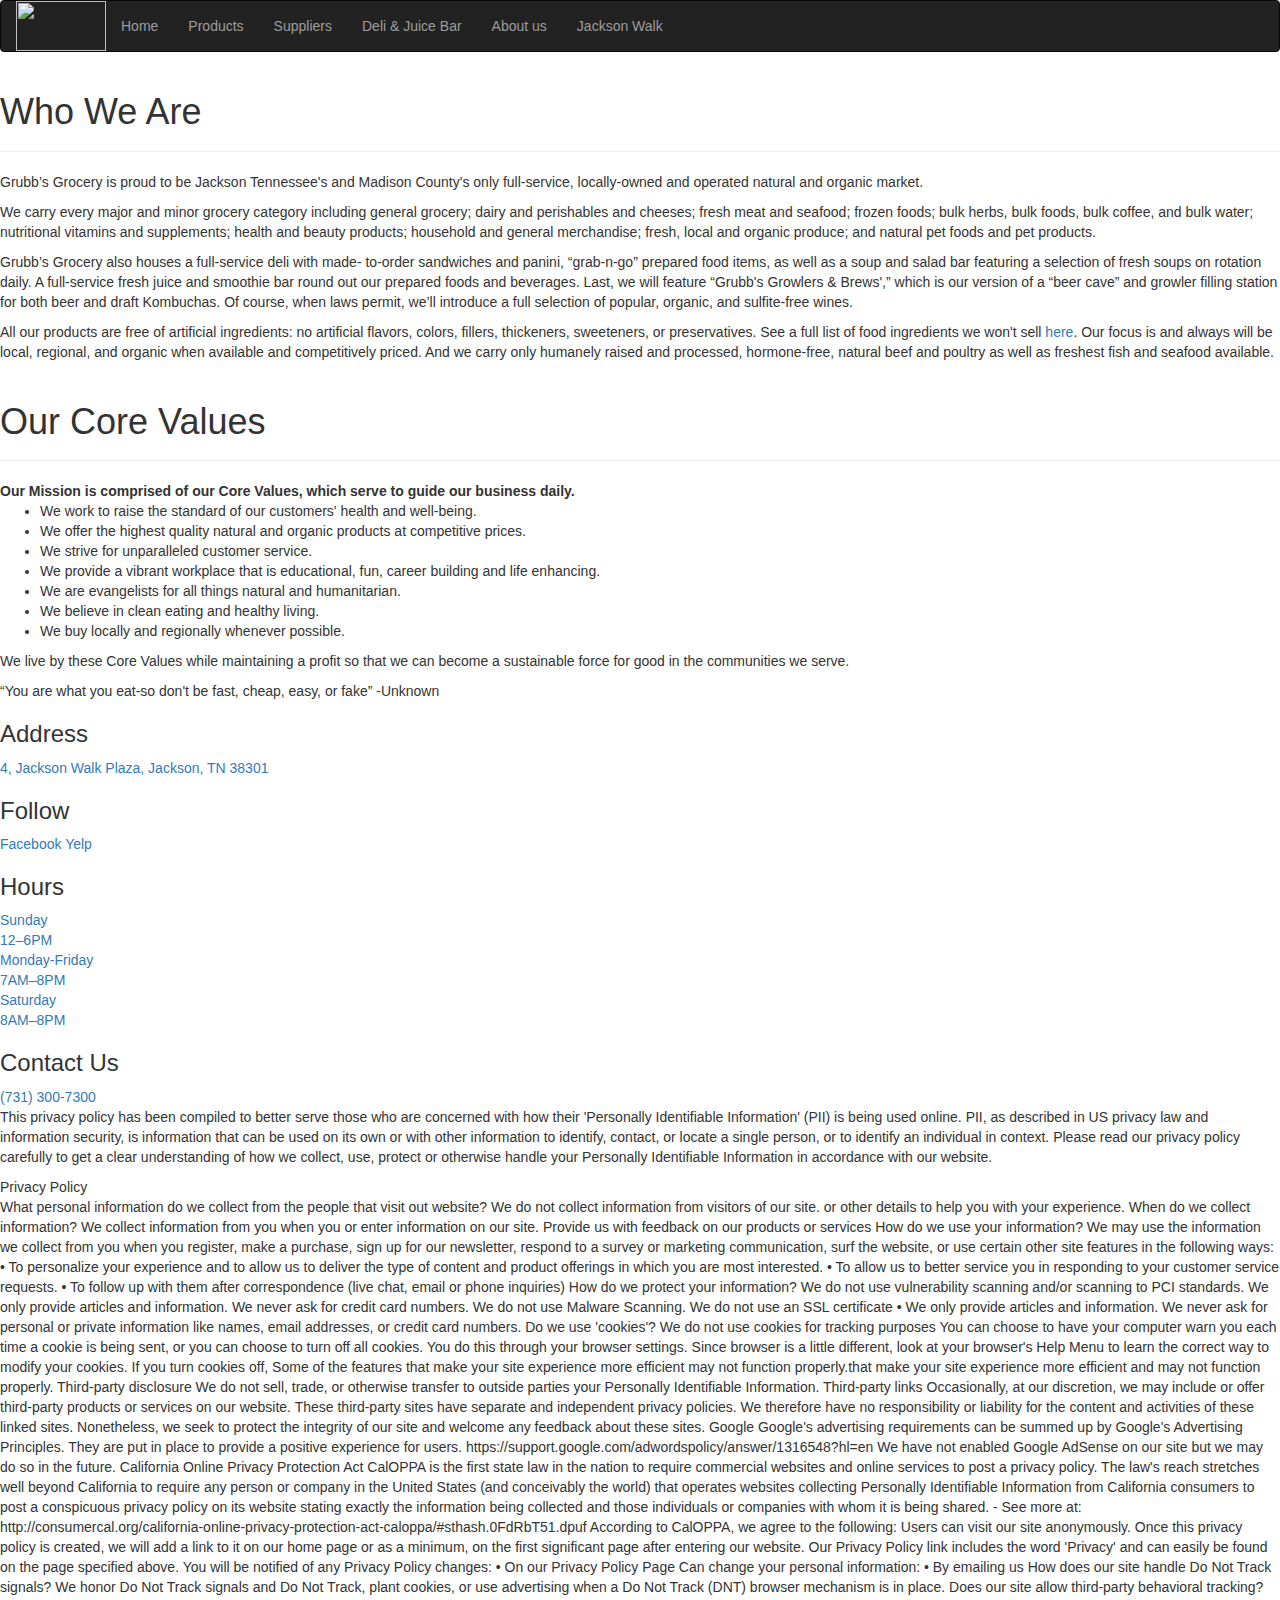
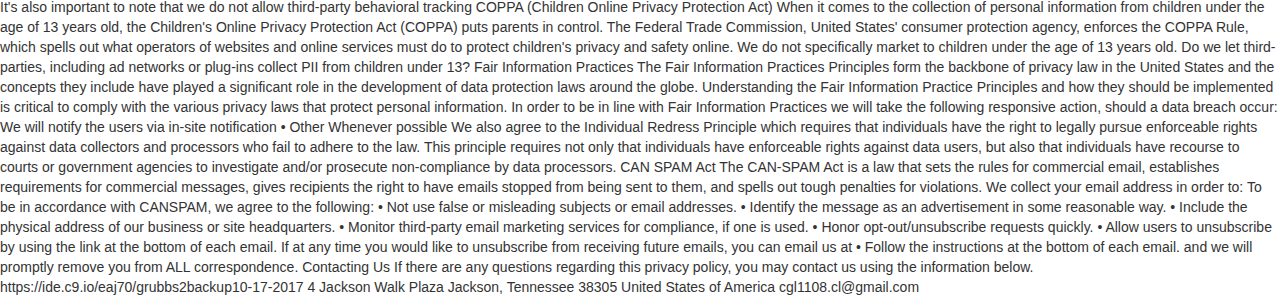
==== About.html @ 8eeb97fa "Update About.html" ====
<!DOCTYPE html>

<html lang="en">
  

<head>
    <meta charset="utf-8">
    <meta http-equiv="X-UA-Compatible" content="IE=edge">
    <meta name="viewport" content="width=device-width, initial-scale=1">
    <meta name="description" content="Grubb's Grocery Website">
    <meta name="author" content="Wesley King, Eric Jeffords, and Cameron Lewis">

    <title>Grubb's Grocery</title>

    <!-- Bootstrap Core CSS -->
    <link href="bootstrap.css" rel="stylesheet">

    <!-- Custom CSS -->
    <link href="style.css" rel="stylesheet">

    <!-- Custom Fonts -->
    <link href="http://fonts.googleapis.com/css?family=Lato:300,400,700,300italic,400italic,700italic" rel="stylesheet" type="text/css">

    <link href="https://fonts.googleapis.com/css?family=Josefin+Slab" rel="stylesheet">

    <link href="https://fonts.googleapis.com/css?family=Righteous" rel="stylesheet">

    <link href="https://fonts.googleapis.com/css?family=Jura" rel="stylesheet">

    <link href="https://fonts.googleapis.com/css?family=Federo|Oxygen" rel="stylesheet">

    <link href="https://fonts.googleapis.com/css?family=Archivo+Black" rel="stylesheet">

    <link href="https://fonts.googleapis.com/css?family=Fjalla+One" rel="stylesheet">
  <!-- New Navbar Header-->


<body>
<div class="body">
<nav class="navbar navbar-inverse">
  <div class="container-fluid">
     <div class="navbar-header">
   <div class="site-branding">
   <img width="90" height="50" src="grubbs logo.png" class="custom-logo" alt="" itemprop="logo">
    </div>
    </div>
    <ul class="nav navbar-nav">
     <li><a href="index.html">Home</a></li>
          <li><a href="Products.html">Products</a></li>
          <li><a href="Suppliers.html">Suppliers</a></li>
          <li><a href="Deli.html">Deli & Juice Bar</a></li>
          <li><a href="About.html">About us</a></li>
          <li><a href="walk.html">Jackson Walk</a></li>
        </ul>
      </li>
   </a>
  </div>
     
  <link rel="stylesheet" href="https://maxcdn.bootstrapcdn.com/bootstrap/3.3.7/css/bootstrap.min.css">
  <script src="https://ajax.googleapis.com/ajax/libs/jquery/3.2.1/jquery.min.js"></script>
  <script src="https://maxcdn.bootstrapcdn.com/bootstrap/3.3.7/js/bootstrap.min.js"></script>
  </nav>
  </head>
<main class="site-body">

	  <header class="page-header">
			<div class="about-title">
				<h1>Who We Are</h1>
			</div>
		</header>

		
		

		<div class="location">
			<div class="about-food">
				<p>Grubb’s Grocery is proud to be Jackson Tennessee's and Madison County's only full-service, 
locally-owned and operated natural and organic market.</p>

<p>We carry every major and minor grocery category including general grocery; dairy and perishables and cheeses; fresh meat and seafood; frozen foods; bulk 
herbs, bulk foods, bulk coffee, and bulk water; nutritional vitamins and supplements; health and 
beauty products; household and general merchandise; fresh, local and organic produce; and 
natural pet foods and pet products.</p> 

<p></p>Grubb’s Grocery also houses a full-service deli with made-
to-order sandwiches and panini, “grab-n-go” prepared food items, as well as a soup and salad 
bar featuring a selection of fresh soups on rotation daily. A full-service fresh juice and smoothie 
bar round out our prepared foods and beverages. Last, we will feature “Grubb's Growlers &amp; Brews',” which is our version of a “beer cave” and growler filling station for both beer and 
draft Kombuchas. Of course, when laws permit, we’ll introduce a full selection of popular, organic, and sulfite-free 
wines.<p></p>

<p>All our products are free of artificial ingredients: no artificial flavors, colors, fillers, thickeners, 

sweeteners, or preservatives. See a full list of food ingredients we won't sell 
<a href="http://grubbsgrocery.com/food-ingredients-we-wont-sell" target="blank">here</a>. 
Our focus is and always will be local, regional, and organic when available and competitively priced. 
And we carry only humanely raised and processed, hormone-free, natural beef and poultry as well as 
freshest fish and seafood available.</p>




			</div>
		</div>	

	</main>

 
 <main class="values">

		<header class="page-header ">
			<div class="about-values">
				<h1>Our Core Values</h1>
			</div>
		</header>

		<div class="core">
			<div class="core-values">
				<b>Our Mission is comprised of our Core Values, which serve to guide our business daily.</b>
<ul>
  <li>We work to raise the standard of our customers' health and well-being.</li>
  <li>
    We offer the highest quality natural and organic products at competitive prices.</li>
  <li>We strive for unparalleled customer service.</li>
  <li>We provide a vibrant workplace that is educational, fun, career building and life enhancing.</li>
  <li>We are evangelists for all things natural and humanitarian.</li>
  <li>We believe in clean eating and healthy living.</li>
  <li>We buy locally and regionally whenever possible.</li>
</ul>
<p>
We live by these Core Values while maintaining a profit so that we can become a sustainable force for good in the communities we serve.</p>

			</div>
		</div>

	</main>
	
	<main class="site-body">

		
		

	
  
<div class="parallax"></div>



   <!-- start of footer-->
   
    <div id="footer">
      
      <div class="tomottoWrap">
        
        <div id="tomotto">
          “You are what you eat-so don't be fast, cheap, easy, or fake” -Unknown
        </div>
        
      </div>
      
        <div class="lookWrap">
          
          <div id="look">
            
            <div class="footersection">
              <h3>Address</h3>
              <a>4, Jackson Walk Plaza, Jackson, TN 38301</a>
            </div>
            
      <!-- style for links. They dont go in CSS-->
    
              <div class="footersection">
               <h3>Follow</h3>
                 <a href="https://m.facebook.com/GrubbsGrocery/">Facebook</a>
                 <a href="https://m.yelp.com/biz/grubbs-grocery-jackson">Yelp</a>
              </div>
     
              <div class="footersection">
                <h3>Hours</h3>
                  <a>Sunday
                  <br>12–6PM
                  <br>Monday-Friday 
                  <br>7AM–8PM
                  <br>Saturday	
                  <br>8AM–8PM</a>
              </div>  
      
              <div class="footersection">
                <h3>Contact Us</h3>
                  <a>(731) 300-7300</a>
              </div> 
              
          </div>
  
        </div>
<!-- end of footer-->
  <div class="privacy">
  <p>This privacy policy has been compiled to better serve those who are concerned with how their 'Personally Identifiable Information' (PII) is being used online. PII, as described in US privacy law and information security, is information that can be used on its own or with other information to identify, contact, or locate a single person, or to identify an individual in context. Please read our privacy policy carefully to get a clear understanding of how we collect, use, protect or otherwise handle your Personally Identifiable Information in accordance with our website.</p>   
  </div>
<div class="dropdown">
  <span>Privacy Policy</span>
  <div class="dropdown-content">
    <p>What personal information do we collect from the people that visit out website?

We do not collect information from visitors of our site.
or other details to help you with your experience.

When do we collect information?

We collect information from you when you or enter information on our site.

Provide us with feedback on our products or services 
How do we use your information?

We may use the information we collect from you when you register, make a purchase, sign up for our newsletter, respond to a survey or marketing communication, surf the website, or use certain other site features in the following ways:

      • To personalize your experience and to allow us to deliver the type of content and product offerings in which you are most interested.
      • To allow us to better service you in responding to your customer service requests.
      • To follow up with them after correspondence (live chat, email or phone inquiries)

How do we protect your information?

We do not use vulnerability scanning and/or scanning to PCI standards.
We only provide articles and information. We never ask for credit card numbers.
We do not use Malware Scanning.

We do not use an SSL certificate
      • We only provide articles and information. We never ask for personal or private information like names, email addresses, or credit card numbers.

Do we use 'cookies'?

We do not use cookies for tracking purposes

You can choose to have your computer warn you each time a cookie is being sent, or you can choose to turn off all cookies. You do this through your browser settings. Since browser is a little different, look at your browser's Help Menu to learn the correct way to modify your cookies.

If you turn cookies off, Some of the features that make your site experience more efficient may not function properly.that make your site experience more efficient and may not function properly.


Third-party disclosure

We do not sell, trade, or otherwise transfer to outside parties your Personally Identifiable Information.

Third-party links

Occasionally, at our discretion, we may include or offer third-party products or services on our website. These third-party sites have separate and independent privacy policies. We therefore have no responsibility or liability for the content and activities of these linked sites. Nonetheless, we seek to protect the integrity of our site and welcome any feedback about these sites.

Google

Google's advertising requirements can be summed up by Google's Advertising Principles. They are put in place to provide a positive experience for users. https://support.google.com/adwordspolicy/answer/1316548?hl=en 

We have not enabled Google AdSense on our site but we may do so in the future.

California Online Privacy Protection Act

CalOPPA is the first state law in the nation to require commercial websites and online services to post a privacy policy. The law's reach stretches well beyond California to require any person or company in the United States (and conceivably the world) that operates websites collecting Personally Identifiable Information from California consumers to post a conspicuous privacy policy on its website stating exactly the information being collected and those individuals or companies with whom it is being shared. - See more at: http://consumercal.org/california-online-privacy-protection-act-caloppa/#sthash.0FdRbT51.dpuf

According to CalOPPA, we agree to the following:
Users can visit our site anonymously.
Once this privacy policy is created, we will add a link to it on our home page or as a minimum, on the first significant page after entering our website.
Our Privacy Policy link includes the word 'Privacy' and can easily be found on the page specified above.

You will be notified of any Privacy Policy changes:
      • On our Privacy Policy Page
Can change your personal information:
      • By emailing us

How does our site handle Do Not Track signals?
We honor Do Not Track signals and Do Not Track, plant cookies, or use advertising when a Do Not Track (DNT) browser mechanism is in place.

Does our site allow third-party behavioral tracking?
It's also important to note that we do not allow third-party behavioral tracking

COPPA (Children Online Privacy Protection Act)

When it comes to the collection of personal information from children under the age of 13 years old, the Children's Online Privacy Protection Act (COPPA) puts parents in control. The Federal Trade Commission, United States' consumer protection agency, enforces the COPPA Rule, which spells out what operators of websites and online services must do to protect children's privacy and safety online.

We do not specifically market to children under the age of 13 years old.
Do we let third-parties, including ad networks or plug-ins collect PII from children under 13?

Fair Information Practices

The Fair Information Practices Principles form the backbone of privacy law in the United States and the concepts they include have played a significant role in the development of data protection laws around the globe. Understanding the Fair Information Practice Principles and how they should be implemented is critical to comply with the various privacy laws that protect personal information.

In order to be in line with Fair Information Practices we will take the following responsive action, should a data breach occur:
We will notify the users via in-site notification
      • Other
Whenever possible

We also agree to the Individual Redress Principle which requires that individuals have the right to legally pursue enforceable rights against data collectors and processors who fail to adhere to the law. This principle requires not only that individuals have enforceable rights against data users, but also that individuals have recourse to courts or government agencies to investigate and/or prosecute non-compliance by data processors.

CAN SPAM Act

The CAN-SPAM Act is a law that sets the rules for commercial email, establishes requirements for commercial messages, gives recipients the right to have emails stopped from being sent to them, and spells out tough penalties for violations.

We collect your email address in order to:

To be in accordance with CANSPAM, we agree to the following:
      • Not use false or misleading subjects or email addresses.
      • Identify the message as an advertisement in some reasonable way.
      • Include the physical address of our business or site headquarters.
      • Monitor third-party email marketing services for compliance, if one is used.
      • Honor opt-out/unsubscribe requests quickly.
      • Allow users to unsubscribe by using the link at the bottom of each email.

If at any time you would like to unsubscribe from receiving future emails, you can email us at
      • Follow the instructions at the bottom of each email.
and we will promptly remove you from ALL correspondence.

Contacting Us

If there are any questions regarding this privacy policy, you may contact us using the information below.

https://ide.c9.io/eaj70/grubbs2backup10-17-2017
4 Jackson Walk Plaza
Jackson, Tennessee 38305
United States of America
cgl1108.cl@gmail.com</p>
  </div>
</div>
 
  
    <!-- jQuery -->
    <script src="js/jquery.js"></script>

    <!-- Bootstrap Core JavaScript -->
    <script src="js/bootstrap.min.js"></script>

</body>
</html>
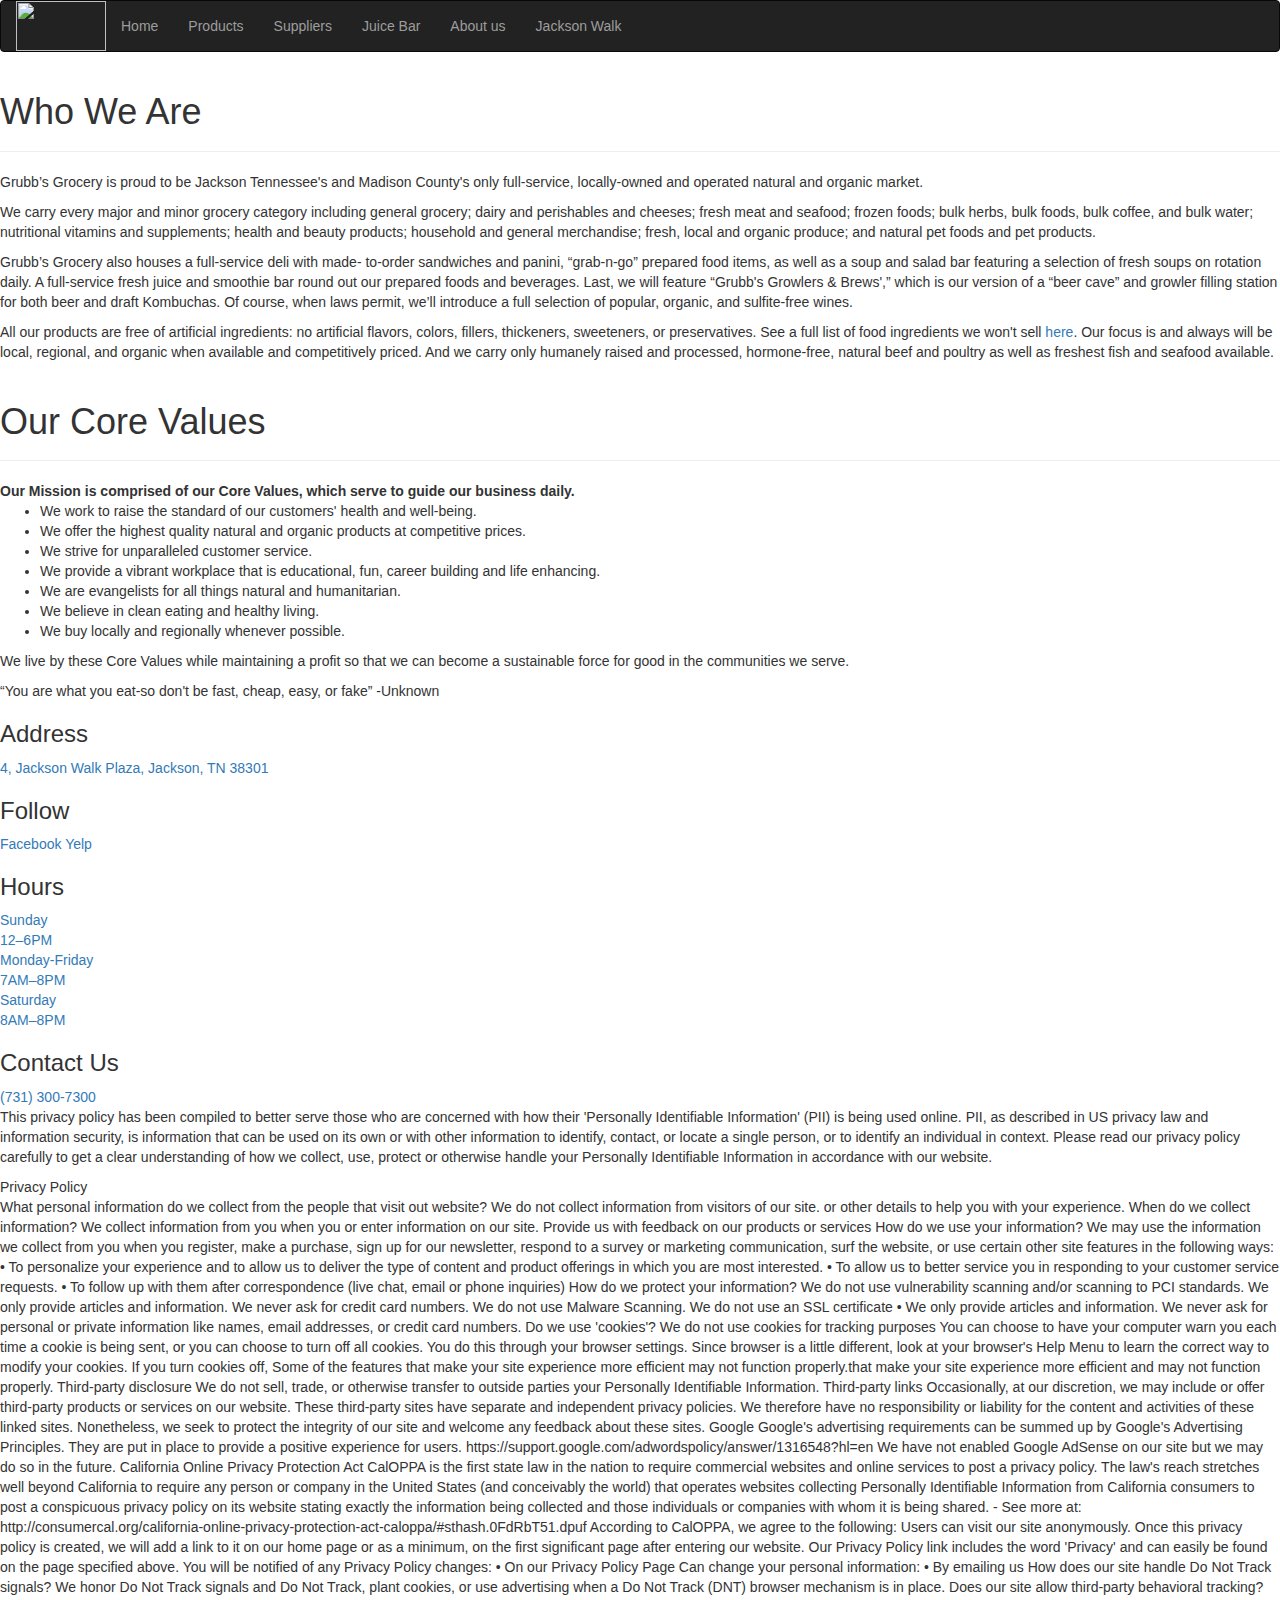
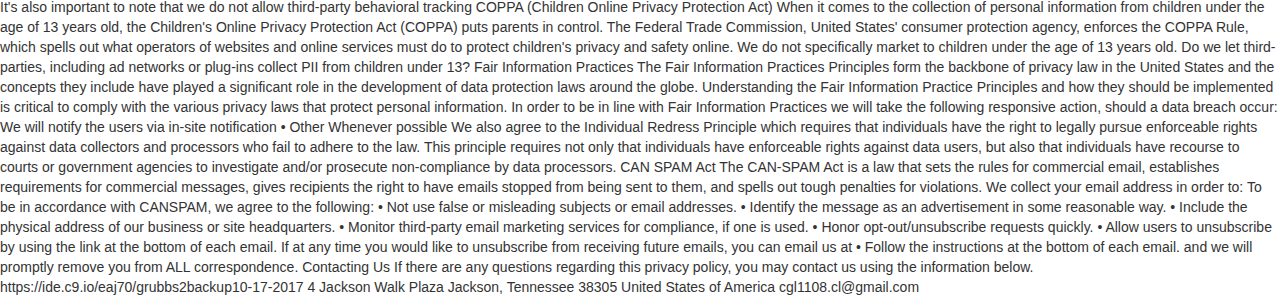
==== commit ead4e9ab: "Update About.html" ====
--- a/About.html
+++ b/About.html
@@ -48,7 +48,7 @@
      <li><a href="index.html">Home</a></li>
           <li><a href="Products.html">Products</a></li>
           <li><a href="Suppliers.html">Suppliers</a></li>
-          <li><a href="Deli.html">Deli & Juice Bar</a></li>
+          <li><a href="Deli.html">Juice Bar</a></li>
           <li><a href="About.html">About us</a></li>
           <li><a href="walk.html">Jackson Walk</a></li>
         </ul>
@@ -61,79 +61,70 @@
   <script src="https://maxcdn.bootstrapcdn.com/bootstrap/3.3.7/js/bootstrap.min.js"></script>
   </nav>
   </head>
+	
 <main class="site-body">
-
-	  <header class="page-header">
-			<div class="about-title">
-				<h1>Who We Are</h1>
-			</div>
-		</header>
-
-		
-		
-
-		<div class="location">
-			<div class="about-food">
-				<p>Grubb’s Grocery is proud to be Jackson Tennessee's and Madison County's only full-service, 
-locally-owned and operated natural and organic market.</p>
-
-<p>We carry every major and minor grocery category including general grocery; dairy and perishables and cheeses; fresh meat and seafood; frozen foods; bulk 
-herbs, bulk foods, bulk coffee, and bulk water; nutritional vitamins and supplements; health and 
-beauty products; household and general merchandise; fresh, local and organic produce; and 
-natural pet foods and pet products.</p> 
-
-<p></p>Grubb’s Grocery also houses a full-service deli with made-
-to-order sandwiches and panini, “grab-n-go” prepared food items, as well as a soup and salad 
-bar featuring a selection of fresh soups on rotation daily. A full-service fresh juice and smoothie 
-bar round out our prepared foods and beverages. Last, we will feature “Grubb's Growlers &amp; Brews',” which is our version of a “beer cave” and growler filling station for both beer and 
-draft Kombuchas. Of course, when laws permit, we’ll introduce a full selection of popular, organic, and sulfite-free 
-wines.<p></p>
-
-<p>All our products are free of artificial ingredients: no artificial flavors, colors, fillers, thickeners, 
-
-sweeteners, or preservatives. See a full list of food ingredients we won't sell 
-<a href="http://grubbsgrocery.com/food-ingredients-we-wont-sell" target="blank">here</a>. 
-Our focus is and always will be local, regional, and organic when available and competitively priced. 
-And we carry only humanely raised and processed, hormone-free, natural beef and poultry as well as 
-freshest fish and seafood available.</p>
-
-
-
-
-			</div>
-		</div>	
-
-	</main>
+	
+  <header class="page-header">
+    <div class="about-title">
+      <h1>Who We Are</h1>
+    </div>
+  </header>
+
+  <div class="location">
+    <div class="about-food">
+      <p>Grubb’s Grocery is proud to be Jackson Tennessee's and Madison County's only full-service, 
+         locally-owned and operated natural and organic market.</p>
+
+      <p>We carry every major and minor grocery category including general grocery; dairy and perishables and cheeses; fresh meat and seafood; frozen foods; bulk 
+         herbs, bulk foods, bulk coffee, and bulk water; nutritional vitamins and supplements; health and 
+         beauty products; household and general merchandise; fresh, local and organic produce; and 
+         natural pet foods and pet products.</p> 
+
+      <p>Grubb’s Grocery also houses a full-service deli with made-
+         to-order sandwiches and panini, “grab-n-go” prepared food items, as well as a soup and salad 
+         bar featuring a selection of fresh soups on rotation daily. A full-service fresh juice and smoothie 
+         bar round out our prepared foods and beverages. Last, we will feature “Grubb's Growlers &amp; Brews',” which is our version of a “beer cave” and growler filling station for both beer and 
+         draft Kombuchas. Of course, when laws permit, we’ll introduce a full selection of popular, organic, and sulfite-free 
+         wines.</p>
+
+      <p>All our products are free of artificial ingredients: no artificial flavors, colors, fillers, thickeners, 
+         sweeteners, or preservatives. See a full list of food ingredients we won't sell 
+      <a href="http://grubbsgrocery.com/food-ingredients-we-wont-sell" target="blank">here</a>. 
+         Our focus is and always will be local, regional, and organic when available and competitively priced. 
+         And we carry only humanely raised and processed, hormone-free, natural beef and poultry as well as 
+         freshest fish and seafood available.</p>
+  
+    </div>
+  </div>	
+</main>
 
  
- <main class="values">
-
-		<header class="page-header ">
-			<div class="about-values">
-				<h1>Our Core Values</h1>
-			</div>
-		</header>
-
-		<div class="core">
-			<div class="core-values">
-				<b>Our Mission is comprised of our Core Values, which serve to guide our business daily.</b>
-<ul>
-  <li>We work to raise the standard of our customers' health and well-being.</li>
-  <li>
-    We offer the highest quality natural and organic products at competitive prices.</li>
-  <li>We strive for unparalleled customer service.</li>
-  <li>We provide a vibrant workplace that is educational, fun, career building and life enhancing.</li>
-  <li>We are evangelists for all things natural and humanitarian.</li>
-  <li>We believe in clean eating and healthy living.</li>
-  <li>We buy locally and regionally whenever possible.</li>
-</ul>
-<p>
-We live by these Core Values while maintaining a profit so that we can become a sustainable force for good in the communities we serve.</p>
-
-			</div>
-		</div>
-
-	</main>
+<main class="values">
+   
+  <header class="page-header ">
+    <div class="about-values">
+      <h1>Our Core Values</h1>
+    </div>
+  </header>
+
+    <div class="core">
+      <div class="core-values">
+        <b>Our Mission is comprised of our Core Values, which serve to guide our business daily.</b>
+          <ul>
+            <li>We work to raise the standard of our customers' health and well-being.</li>
+            <li>We offer the highest quality natural and organic products at competitive prices.</li>
+            <li>We strive for unparalleled customer service.</li>
+            <li>We provide a vibrant workplace that is educational, fun, career building and life enhancing.</li>
+            <li>We are evangelists for all things natural and humanitarian.</li>
+            <li>We believe in clean eating and healthy living.</li>
+            <li>We buy locally and regionally whenever possible.</li>
+          </ul>
+     <p>We live by these Core Values while maintaining a profit so that we can become a sustainable force for good in the communities we serve.</p>
+
+      </div>
+    </div>
+
+</main>
 	
 	<main class="site-body">
 
